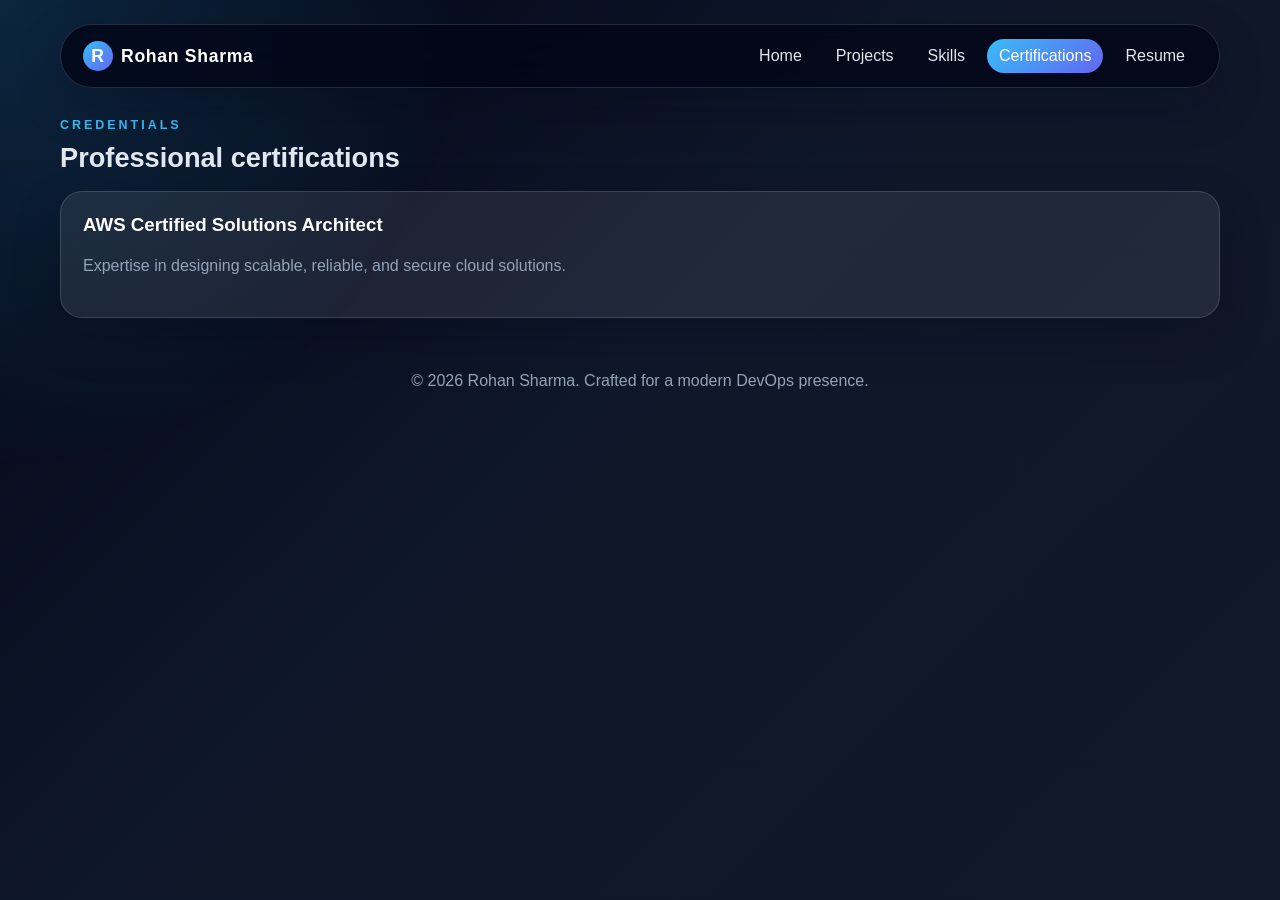
==== certifications.html @ f635b040 "improved the ui experience" ====
<!DOCTYPE html>
<html lang="en">
<head>
    <meta charset="UTF-8">
    <meta name="viewport" content="width=device-width, initial-scale=1.0">
    <title>Certifications | Rohan Sharma</title>
    <link rel="stylesheet" href="style.css">
</head>
<body>
    <div class="page-shell">
        <header class="topbar">
            <a class="brand" href="index.html"><span>R</span>Rohan Sharma</a>
            <nav class="nav-links">
                <a class="nav-link" href="index.html">Home</a>
                <a class="nav-link" href="projects.html">Projects</a>
                <a class="nav-link" href="skills.html">Skills</a>
                <a class="nav-link" href="certifications.html">Certifications</a>
                <a class="nav-link" href="resume.html">Resume</a>
            </nav>
        </header>

        <main>
            <section class="section reveal">
                <div class="section-heading">
                    <p class="eyebrow">Credentials</p>
                    <h2>Professional certifications</h2>
                </div>

                <div class="cert-grid">
                    <article class="cert-card reveal">
                        <h3>AWS Certified Solutions Architect</h3>
                        <p>Expertise in designing scalable, reliable, and secure cloud solutions.</p>
                    </article>
                </div>
            </section>
        </main>

        <footer class="footer">
            <p>© <span id="year"></span> Rohan Sharma. Crafted for a modern DevOps presence.</p>
        </footer>
    </div>

    <button class="scroll-top" aria-label="Scroll to top">↑</button>
    <script src="script.js"></script>
</body>
</html>
---- style.css ----
:root {
    --bg: #07111f;
    --bg-soft: #0f172a;
    --surface: rgba(255, 255, 255, 0.92);
    --surface-strong: #ffffff;
    --text: #e2e8f0;
    --text-dark: #0f172a;
    --muted: #94a3b8;
    --accent: #38bdf8;
    --accent-2: #6366f1;
    --border: rgba(255, 255, 255, 0.14);
    --shadow: 0 18px 45px rgba(2, 8, 23, 0.25);
}

* {
    box-sizing: border-box;
}

html {
    scroll-behavior: smooth;
}

body {
    margin: 0;
    font-family: "Segoe UI", Tahoma, Geneva, Verdana, sans-serif;
    background: linear-gradient(135deg, #020617 0%, #0f172a 45%, #111827 100%);
    color: var(--text);
    min-height: 100vh;
}

body::before {
    content: "";
    position: fixed;
    inset: 0;
    background: radial-gradient(circle at top left, rgba(56, 189, 248, 0.18), transparent 30%);
    pointer-events: none;
}

.page-shell {
    max-width: 1200px;
    margin: 0 auto;
    padding: 24px 20px 60px;
}

.topbar {
    position: sticky;
    top: 16px;
    display: flex;
    justify-content: space-between;
    align-items: center;
    padding: 14px 22px;
    background: rgba(2, 6, 23, 0.8);
    backdrop-filter: blur(16px);
    border: 1px solid var(--border);
    border-radius: 999px;
    box-shadow: var(--shadow);
    z-index: 1000;
}

.brand {
    color: white;
    font-weight: 700;
    font-size: 1.1rem;
    text-decoration: none;
    letter-spacing: 0.04em;
}

.brand span {
    display: inline-grid;
    place-items: center;
    width: 30px;
    height: 30px;
    border-radius: 50%;
    background: linear-gradient(135deg, var(--accent), var(--accent-2));
    color: white;
    margin-right: 8px;
}

.nav-links {
    display: flex;
    gap: 10px;
    flex-wrap: wrap;
}

.nav-link {
    color: var(--text);
    text-decoration: none;
    padding: 8px 12px;
    border-radius: 999px;
    transition: 0.2s ease;
}

.nav-link:hover,
.nav-link.active {
    background: linear-gradient(135deg, var(--accent), var(--accent-2));
    color: white;
}

.hero {
    display: grid;
    grid-template-columns: 1.25fr 0.75fr;
    gap: 24px;
    align-items: center;
    padding: 60px 0 30px;
}

.hero-copy,
.hero-panel,
.glass-card,
.project-card,
.skill-card,
.cert-card,
.resume-shell {
    background: rgba(255, 255, 255, 0.08);
    border: 1px solid var(--border);
    box-shadow: var(--shadow);
}

.hero-copy {
    border-radius: 28px;
    padding: 34px;
}

.eyebrow {
    text-transform: uppercase;
    letter-spacing: 0.24em;
    font-size: 0.78rem;
    font-weight: 700;
    color: var(--accent);
    margin: 0 0 10px;
}

.hero h1,
.section-heading h2 {
    margin: 0 0 12px;
    line-height: 1.15;
}

.hero h1 {
    font-size: clamp(2rem, 4vw, 3.2rem);
}

.lead {
    font-size: 1.04rem;
    color: var(--muted);
    max-width: 660px;
    line-height: 1.7;
}

.hero-actions {
    display: flex;
    flex-wrap: wrap;
    gap: 12px;
    margin: 22px 0 24px;
}

.btn {
    display: inline-block;
    padding: 11px 18px;
    border-radius: 999px;
    text-decoration: none;
    font-weight: 600;
    transition: transform 0.2s ease, box-shadow 0.2s ease;
}

.btn:hover {
    transform: translateY(-2px);
}

.btn-primary {
    background: linear-gradient(135deg, var(--accent), var(--accent-2));
    color: white;
}

.btn-secondary {
    background: rgba(255, 255, 255, 0.08);
    color: white;
    border: 1px solid var(--border);
}

.stats {
    display: grid;
    grid-template-columns: repeat(3, minmax(0, 1fr));
    gap: 12px;
}

.stat-card {
    background: rgba(255, 255, 255, 0.08);
    border: 1px solid var(--border);
    border-radius: 16px;
    padding: 14px;
    text-align: center;
}

.stat-card strong {
    display: block;
    font-size: 1.1rem;
    color: white;
}

.stat-card span {
    font-size: 0.9rem;
    color: var(--muted);
}

.hero-panel {
    border-radius: 28px;
    padding: 24px;
}

.panel-card h3,
.glass-card h3,
.mini-card h3,
.project-card h3,
.skill-card h3,
.cert-card h3 {
    margin-top: 0;
    margin-bottom: 10px;
    color: white;
}

.info-list {
    padding-left: 18px;
    color: var(--muted);
    line-height: 1.8;
}

.section {
    padding: 30px 0 8px;
}

.section-heading {
    margin-bottom: 18px;
}

.section-heading h2 {
    font-size: 1.7rem;
}

.about-grid,
.card-grid,
.project-grid,
.skill-grid,
.cert-grid {
    display: grid;
    gap: 16px;
}

.about-grid {
    grid-template-columns: repeat(2, minmax(0, 1fr));
}

.glass-card,
.mini-card,
.project-card,
.skill-card,
.cert-card {
    border-radius: 22px;
    padding: 22px;
}

.glass-card p,
.mini-card p,
.project-card p,
.cert-card p {
    color: var(--muted);
    line-height: 1.7;
}

.card-grid {
    grid-template-columns: repeat(3, minmax(0, 1fr));
}

.project-grid {
    grid-template-columns: repeat(2, minmax(0, 1fr));
}

.skill-grid {
    grid-template-columns: repeat(3, minmax(0, 1fr));
}

.project-card a {
    display: inline-block;
    margin-top: 8px;
    color: var(--accent);
    text-decoration: none;
    font-weight: 600;
}

.skills {
    display: flex;
    flex-wrap: wrap;
    gap: 10px;
    margin-top: 8px;
}

.skills span {
    background: rgba(255, 255, 255, 0.12);
    color: white;
    padding: 8px 12px;
    border-radius: 999px;
    border: 1px solid var(--border);
}

.resume-actions {
    margin-bottom: 18px;
}

.resume-shell {
    border-radius: 24px;
    padding: 10px;
}

.resume-shell iframe {
    width: 100%;
    height: 620px;
    border: 0;
    border-radius: 16px;
}

.footer {
    text-align: center;
    padding: 30px 0 0;
    color: var(--muted);
}

.scroll-top {
    position: fixed;
    right: 20px;
    bottom: 20px;
    border: 0;
    width: 46px;
    height: 46px;
    border-radius: 50%;
    background: linear-gradient(135deg, var(--accent), var(--accent-2));
    color: white;
    cursor: pointer;
    box-shadow: var(--shadow);
    opacity: 0;
    transform: translateY(12px);
    pointer-events: none;
    transition: all 0.3s ease;
}

.scroll-top.visible {
    opacity: 1;
    transform: translateY(0);
    pointer-events: auto;
}

.reveal {
    opacity: 0;
    transform: translateY(18px);
    transition: opacity 0.6s ease, transform 0.6s ease;
}

.reveal.visible {
    opacity: 1;
    transform: translateY(0);
}

@media (max-width: 900px) {
    .hero,
    .about-grid,
    .card-grid,
    .project-grid,
    .skill-grid {
        grid-template-columns: 1fr;
    }
}

@media (max-width: 700px) {
    .page-shell {
        padding: 16px 14px 50px;
    }

    .topbar {
        flex-direction: column;
        border-radius: 24px;
        gap: 10px;
    }

    .hero {
        padding-top: 28px;
    }

    .hero-copy,
    .hero-panel,
    .glass-card,
    .project-card,
    .skill-card,
    .cert-card {
        padding: 18px;
    }

    .stats {
        grid-template-columns: 1fr;
    }

    .resume-shell iframe {
        height: 460px;
    }
}
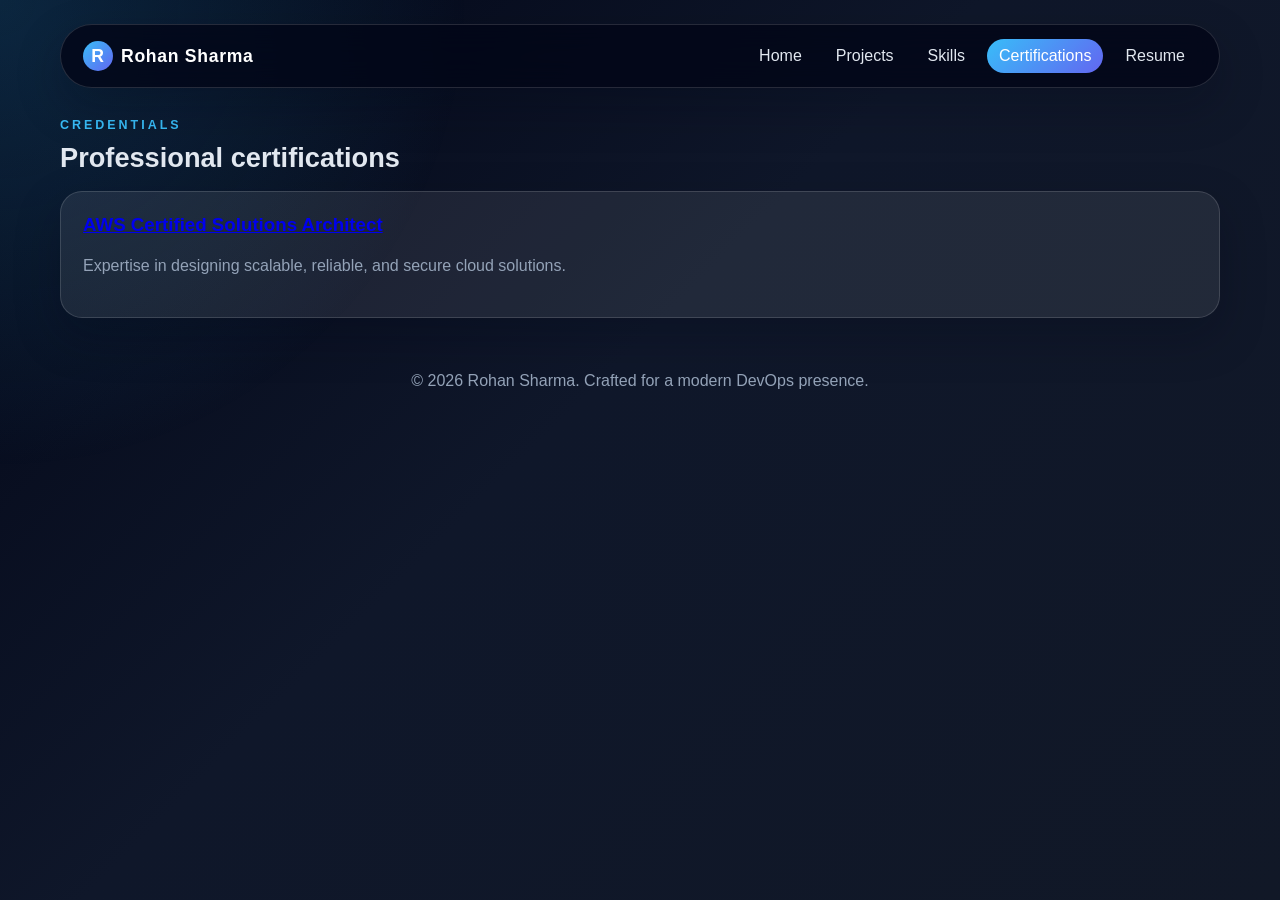
==== commit b0fe61eb: "added link to the aws certificate" ====
--- a/certifications.html
+++ b/certifications.html
@@ -28,8 +28,15 @@
 
                 <div class="cert-grid">
                     <article class="cert-card reveal">
-                        <h3>AWS Certified Solutions Architect</h3>
+					
+                        <h3><a 
+        href="AWS%20Certified%20Solutions%20Architect%20-%20Associate%20certificate.pdf" 
+        target="_blank" 
+        class="certificate-link">
+        AWS Certified Solutions Architect
+    </a></h3>
                         <p>Expertise in designing scalable, reliable, and secure cloud solutions.</p>
+						
                     </article>
                 </div>
             </section>
--- a/style.css
+++ b/style.css
@@ -400,4 +400,22 @@
     .resume-shell iframe {
         height: 460px;
     }
+	
+	.certificate-link {
+    display: inline-block;
+    margin-top: 20px;
+    padding: 10px 18px;
+    border: 1px solid #00bcd4;
+    border-radius: 6px;
+    color: #00bcd4;
+    text-decoration: none;
+    font-weight: 600;
+    transition: all 0.3s ease;
+	}
+
+	.certificate-link:hover {
+    background: #00bcd4;
+    color: #0b1120;
+    transform: translateY(-2px);
+	}
 }
